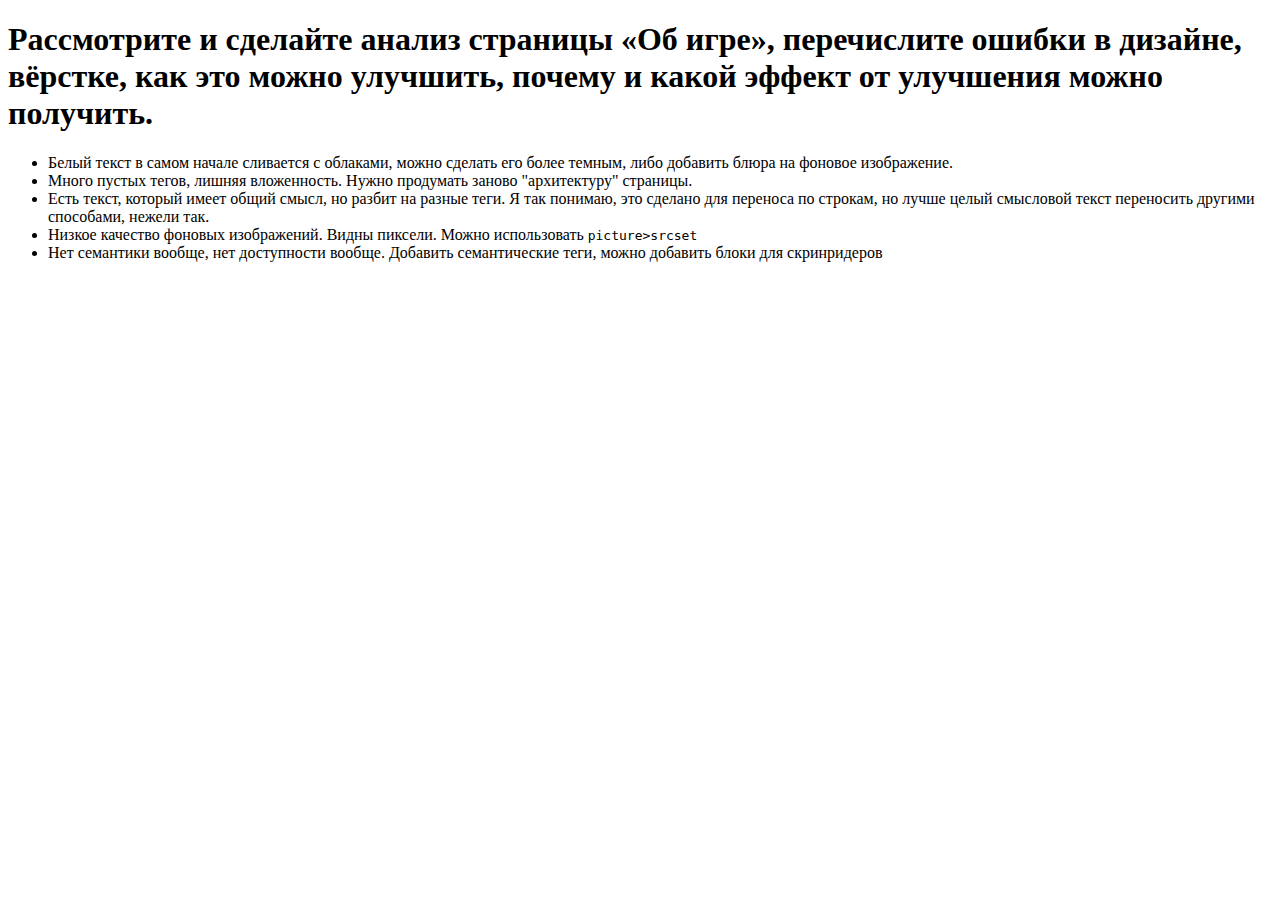
==== pages/about-game/index.html @ a874af9a "add indexes content" ====
<!DOCTYPE html>
<html lang="ru">

<head>
    <meta charset="UTF-8">
    <meta http-equiv="X-UA-Compatible" content="IE=edge">
    <meta name="viewport" content="width=device-width, initial-scale=1.0">
    <title>Document</title>
    <link rel="stylesheet" href="style.css">
</head>

<body>
    <main class="main">
        <h1 class="changes-header"> Рассмотрите и сделайте анализ страницы «Об игре», перечислите ошибки в дизайне,
            вёрстке, как это можно улучшить, почему и какой эффект от улучшения можно получить.</h1>
        <ul class="total">
            <li>Белый текст в самом начале сливается с облаками, можно сделать его более темным, либо добавить блюра на
                фоновое изображение.</li>
            <li>Много пустых тегов, лишняя вложенность. Нужно продумать заново "архитектуру" страницы.</li>
            <li>Есть текст, который имеет общий смысл, но разбит на разные теги. Я так понимаю, это сделано для переноса
                по строкам, но лучше целый смысловой текст переносить другими способами, нежели так.</li>
            <li>Низкое качество фоновых изображений. Видны пиксели. Можно использовать <code>picture>srcset</code></li>
            <li>Нет семантики вообще, нет доступности вообще. Добавить семантические теги, можно добавить блоки для скринридеров</li>
        </ul>

    </main>
</body>

</html>
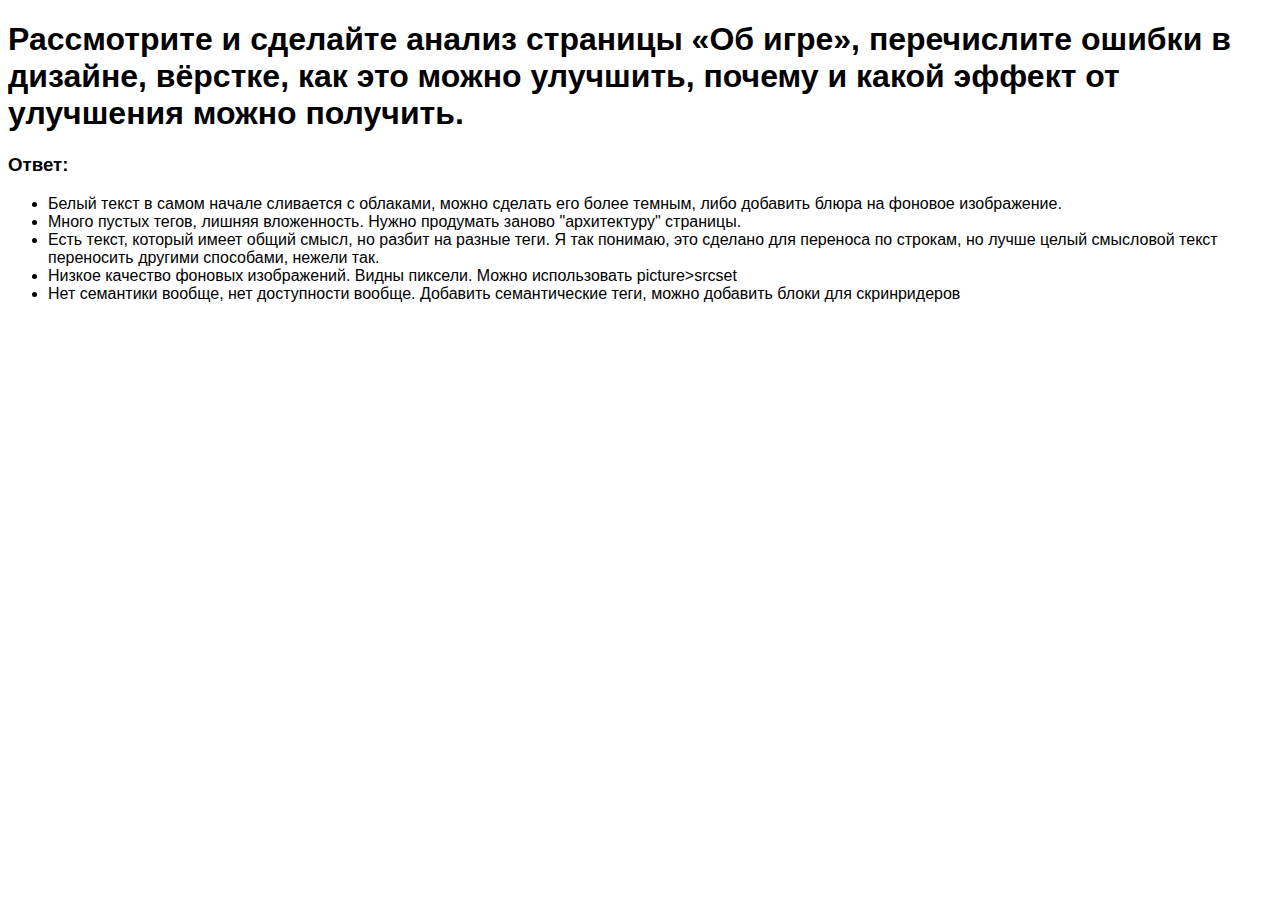
==== commit f7a9fe61: "styles" ====
--- a/pages/about-game/index.html
+++ b/pages/about-game/index.html
@@ -13,6 +13,8 @@
     <main class="main">
         <h1 class="changes-header"> Рассмотрите и сделайте анализ страницы «Об игре», перечислите ошибки в дизайне,
             вёрстке, как это можно улучшить, почему и какой эффект от улучшения можно получить.</h1>
+
+            <h3 class="total-header">Ответ:</h3>
         <ul class="total">
             <li>Белый текст в самом начале сливается с облаками, можно сделать его более темным, либо добавить блюра на
                 фоновое изображение.</li>
--- a/pages/about-game/style.css
+++ b/pages/about-game/style.css
@@ -0,0 +1,3 @@
+* {
+    font-family: 'Franklin Gothic Medium', 'Arial Narrow', Arial, sans-serif;
+}
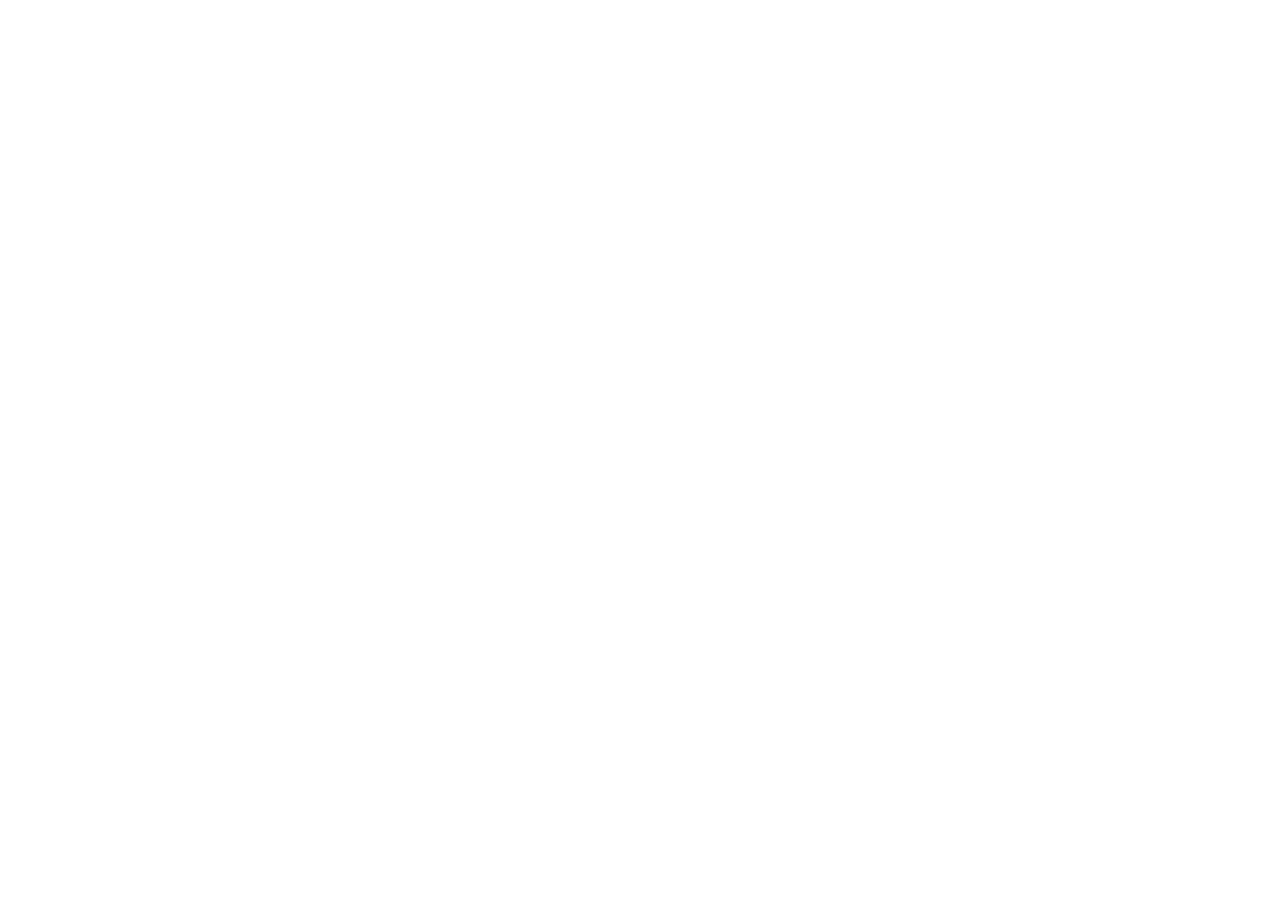
==== commit 8a676588: "spa" ====
--- a/pages/about-game/index.html
+++ b/pages/about-game/index.html
@@ -11,19 +11,7 @@
 
 <body>
     <main class="main">
-        <h1 class="changes-header"> Рассмотрите и сделайте анализ страницы «Об игре», перечислите ошибки в дизайне,
-            вёрстке, как это можно улучшить, почему и какой эффект от улучшения можно получить.</h1>
-
-            <h3 class="total-header">Ответ:</h3>
-        <ul class="total">
-            <li>Белый текст в самом начале сливается с облаками, можно сделать его более темным, либо добавить блюра на
-                фоновое изображение.</li>
-            <li>Много пустых тегов, лишняя вложенность. Нужно продумать заново "архитектуру" страницы.</li>
-            <li>Есть текст, который имеет общий смысл, но разбит на разные теги. Я так понимаю, это сделано для переноса
-                по строкам, но лучше целый смысловой текст переносить другими способами, нежели так.</li>
-            <li>Низкое качество фоновых изображений. Видны пиксели. Можно использовать <code>picture>srcset</code></li>
-            <li>Нет семантики вообще, нет доступности вообще. Добавить семантические теги, можно добавить блоки для скринридеров</li>
-        </ul>
+        
 
     </main>
 </body>
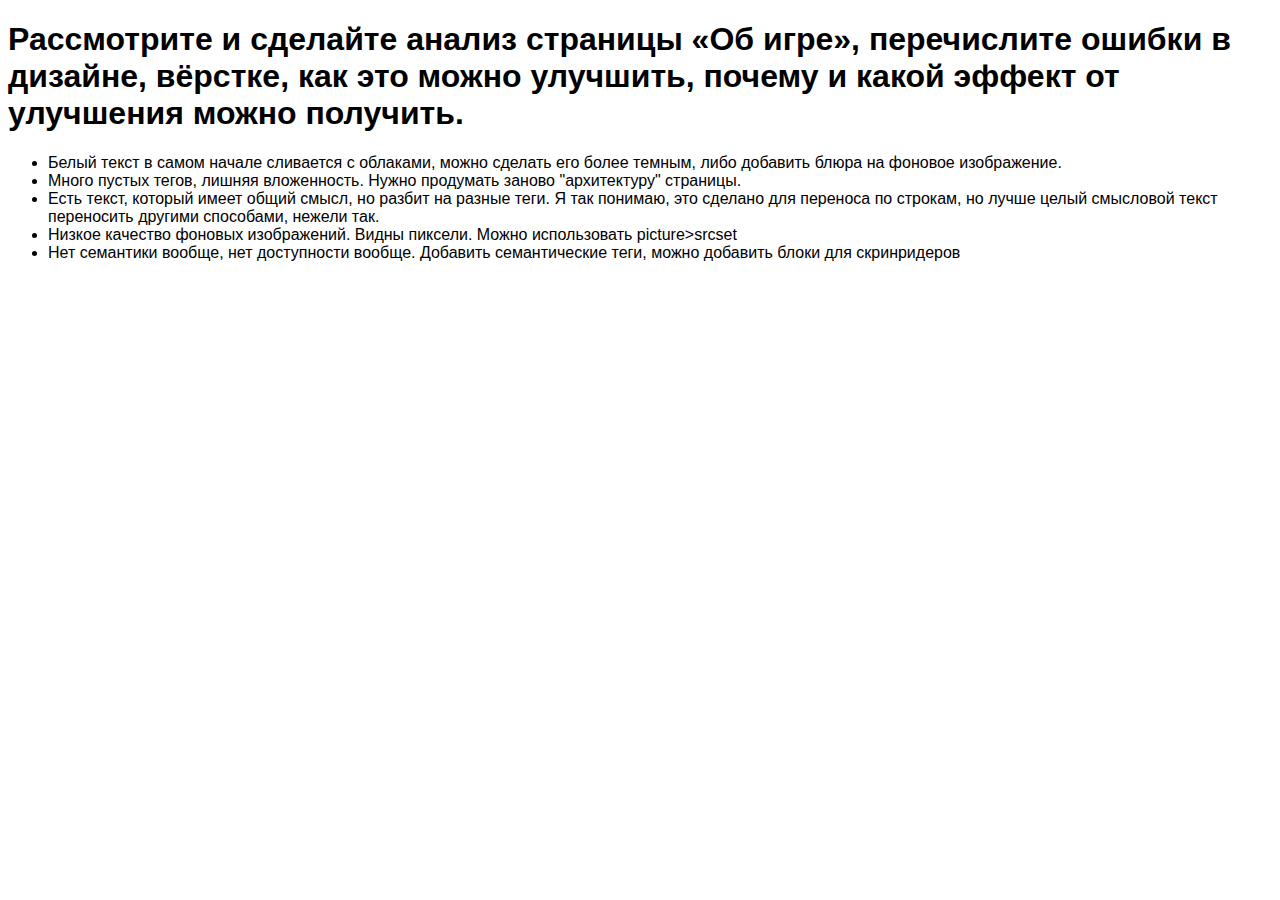
==== commit bfc78885: "final" ====
--- a/pages/about-game/index.html
+++ b/pages/about-game/index.html
@@ -11,7 +11,17 @@
 
 <body>
     <main class="main">
-        
+        <h1 class="changes-header"> Рассмотрите и сделайте анализ страницы «Об игре», перечислите ошибки в дизайне,
+            вёрстке, как это можно улучшить, почему и какой эффект от улучшения можно получить.</h1>
+        <ul class="total">
+            <li>Белый текст в самом начале сливается с облаками, можно сделать его более темным, либо добавить блюра на
+                фоновое изображение.</li>
+            <li>Много пустых тегов, лишняя вложенность. Нужно продумать заново "архитектуру" страницы.</li>
+            <li>Есть текст, который имеет общий смысл, но разбит на разные теги. Я так понимаю, это сделано для переноса
+                по строкам, но лучше целый смысловой текст переносить другими способами, нежели так.</li>
+            <li>Низкое качество фоновых изображений. Видны пиксели. Можно использовать <code>picture>srcset</code></li>
+            <li>Нет семантики вообще, нет доступности вообще. Добавить семантические теги, можно добавить блоки для скринридеров</li>
+        </ul>
 
     </main>
 </body>
